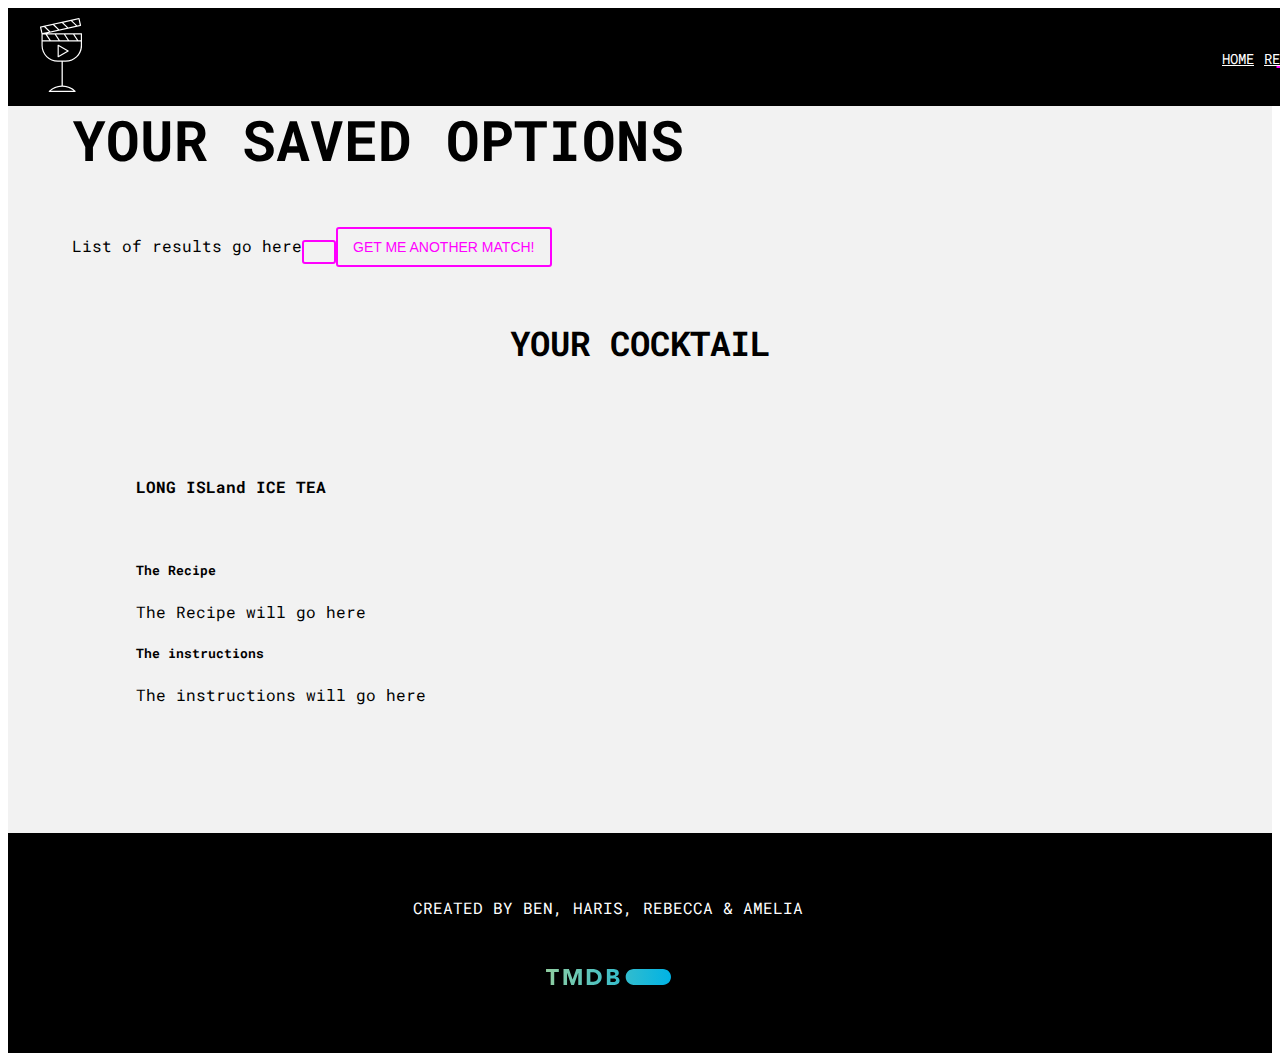
==== assets/recipes/recipe.html @ d8c022d9 "Merge pull request #68 from ResonantDevotion/localstorage" ====
<!DOCTYPE html>
<html lang="en">

<head>
    <meta charset="UTF-8">
    <meta http-equiv="X-UA-Compatible" content="IE=edge">
    <meta name="viewport" content="width=device-width, initial-scale=1.0">
    <title>Recipes</title>
    <!-- Bootstrap -->
    <link rel="stylesheet" href="https://cdn.jsdelivr.net/npm/bootstrap@5.2.3/dist/css/bootstrap.min.css"
        integrity="sha384-rbsA2VBKQhggwzxH7pPCaAqO46MgnOM80zW1RWuH61DGLwZJEdK2Kadq2F9CUG65" crossorigin="anonymous">
    <!-- Custom Stylesheet -->
    <link rel="stylesheet" href="../style.css" />
    <!-- Google Fonts -->
    <link rel="preconnect" href="https://fonts.googleapis.com">
    <link rel="preconnect" href="https://fonts.gstatic.com" crossorigin>
    <link href="https://fonts.googleapis.com/css2?family=Roboto+Mono:wght@200;400;700&display=swap" rel="stylesheet">
</head>

<body>

    <header>
        <div class="container top-bar">
            <div class="logo">
                <a href="../../index.html"><img src="../images/logo.svg" alt="Movie Slash Cocktail Party Logo"></a>
            </div>
            <nav class="nav">
                <a class="nav-link" href="../../index.html"> Home</a>
                <a class="nav-link active" href="./assets/recipes/recipe.html">Recipes</a>
            </nav>
        </div>
    </header>

    <main>
        <section>
            <div class="col">
                <h1> YOUR SAVED OPTIONS</h1>
                <br>
                <div class="container-fluid" style="max-width: 1400px">
                    <div class="row">
                        <aside id="savedRecipes" class="col-lg-3 pb-3"> List of results go here</aside>
                        <div id="cocktail-result" class="col">
                            <button id="backBtn">Get me another match!</button>
                            <h2> Your cocktail </h2>
                            <section>
                                <div>
                                    <h4 id="Cocktail-Name"> LONG ISLand ICE TEA </h4>
                                    <div> <img id="cocktailImg" src="" alt=""> </div>
                                </div>
                                <div id="The-Recipe">
                                    <h5> The Recipe </h5>
                                    <div id="ingredients-Results">The Recipe will go here </div>
                                </div>
                                <div id="Recipe-Results">
                                    <h5> The instructions</h5>
                                    <div id="instructions-Results">The instructions will go here </div>
                                </div>
                            </section>
                        </div>
                    </div>
                </div>
            </div>
        </section>

        <footer>
            <div class="container">
                <div class="row">
                    <div class="col">
                        <div class="owners">
                            Created by <a href="https://github.com/Bcott93" target="_blank">Ben</a>, <a
                                href="https://github.com/Luffy1916" target="_blank">Haris</a>, <a
                                href="https://github.com/ResonantDevotion" target="_blank">Rebecca</a> & <a
                                href="https://github.com/Zwirled" target="_blank">Amelia</a>
                        </div>
                        <div class="credit">
                            <a href="https://www.themoviedb.org/" target="_blank">
                                <img src="../images/TMDB.svg" alt="The Movie Database">
                            </a>
                        </div>
                    </div>
                </div>
            </div>
        </footer>
    </main>

    <script src="https://cdnjs.cloudflare.com/ajax/libs/jquery/3.2.1/jquery.min.js"></script>
    <script src="../script.js"></script>
    <script src="recipe.js"></script>
</body>

</html>
---- assets/style.css ----
/* GLOBAL */
:root {
    --pink: magenta;
    --blue: blue;
    --green: lime;
}

body {
    font-family: 'Roboto Mono', monospace;
    overflow-x: hidden;
}

button {
    font-size: 14px;
    color: var(--pink);
    background-color: transparent;
    border: 2px solid var(--pink);
    text-transform: uppercase;
    border-radius: 3px;
    padding: 10px 15px;
    transition: all 0.3s ease-in-out;
    margin-bottom: 25px;
}

button:hover {
    background-color: var(--pink);
    color: white;
}

img {
    width: 100%;
    height: auto;
    object-fit: cover;
}

section {
    padding: 32px;
}

@media only screen and (min-width: 768px) {
    section {
        padding: 64px;
    }

    .container {
        padding: 0;
    }
}

/* HEADER */
header {
    padding: 10px 32px;
    background-color: black;
    position: fixed;
    width: 100%;
    z-index: 99;
}

.top-bar {
    display: flex;
    flex-direction: row;
    justify-content: space-between;
    align-items: center;
}

.logo {
    width: 42px;
}

header .row {
    align-items: center;
}

.nav-link {
    color: white;
    text-transform: uppercase;
    font-size: 14px;
    position: relative;
}

.nav-link:hover {
    color: var(--pink);
}

.nav-link:hover:after, .nav-link.active:after {
    content: '';
    position: absolute;
    bottom: 0px;
    left: 50%;
    transform: translateX(-50%);
    width: calc(100% - 25px);
    height: 2px;
    background-color: var(--pink);
}

/* JUMBOTRON */
.jumbotron {
    padding-top: calc(128px + 64px);
}

.jumbotron .container {
    position: relative;
}

/* .jumbotron .container:after {
    content: url('images/logomarque.svg');
    position: absolute;
    bottom: -112.5px;
    right: 0;
    width: 225px;
    height: 225px;
    transform: rotate(12.5deg);
} */

@media only screen and (min-width: 1080px) {
    .jumbotron .container:after {
        content: url('images/logomarque.svg');
        position: absolute;
        bottom: -112.5px;
        right: 0;
        width: 225px;
        height: 225px;
        transform: rotate(12.5deg);
    }

    .jumbotron .content {
        width: 75%;
    }
}

h1 {
    font-size: 38px;
    line-height: 41px;
    font-weight: 700;
}

@media only screen and (min-width: 768px) {
    h1 {
        font-size: 56px;
        line-height: 59px;
    }
}

/* MAIN */

main {
    background-color: #f2f2f2;
}

.row {
    gap: 50px;
    margin-bottom: 50px;
}

.row:last-child {
    margin-bottom: unset;
}

@media only screen and (min-width: 768px) {
    .col-md-6 {
        width: calc(50% - 25px);
    }
}

/* .col {
    width: calc(50% - 25px);
} */

#movie, #cocktail {
    min-height: 600px;
    border: 5px dotted black;
    position: relative;
    padding: 25px;
}

#movie h3, #movie img, #cocktail h3, #cocktail img {
    position: relative;
    z-index: 1;
    margin-bottom: 25px;
}

#movie h3:first-child, #cocktail h3:first-child {
    min-height: 75px;
}

#movie img, #cocktail img {
    height: 325px;
}

@media only screen and (min-width: 510px) {
    #movie img, #cocktail img {
        height: 550px;
    }
}

@media only screen and (min-width: 767px) {
    #movie img, #cocktail img {
        height: 450px;
    }
}

@media only screen and (min-width: 1080px) {
    #movie img, #cocktail img {
        height: 600px;
    }
}

#instructions {
    margin-top: 25px;
}

.top {
    display: flex;
    flex-direction: column;
    align-items: center;
}

h2 {
    font-size: 34px;
    text-transform: uppercase;
    text-align: center;
    font-weight: 700;
    margin-bottom: 25px;
}

#matchBtn, .save-recipe {
    text-align: center;
}

/* FOOTER */

footer {
    text-align: center;
    background-color: black;
    padding: 64px 0px;
    color: white;
}

footer .col {
    width: calc(100% - 64px);
    padding: 0;
}

.owners {
    margin-bottom: 50px;
    text-transform: uppercase;
}

.owners a {
    text-decoration: none;
    color: white;
    transition: all 0.3s ease;
}

.owners a:hover {
    color: var(--pink);
}

.credit img {
    width: 125px;
    height: auto;
}
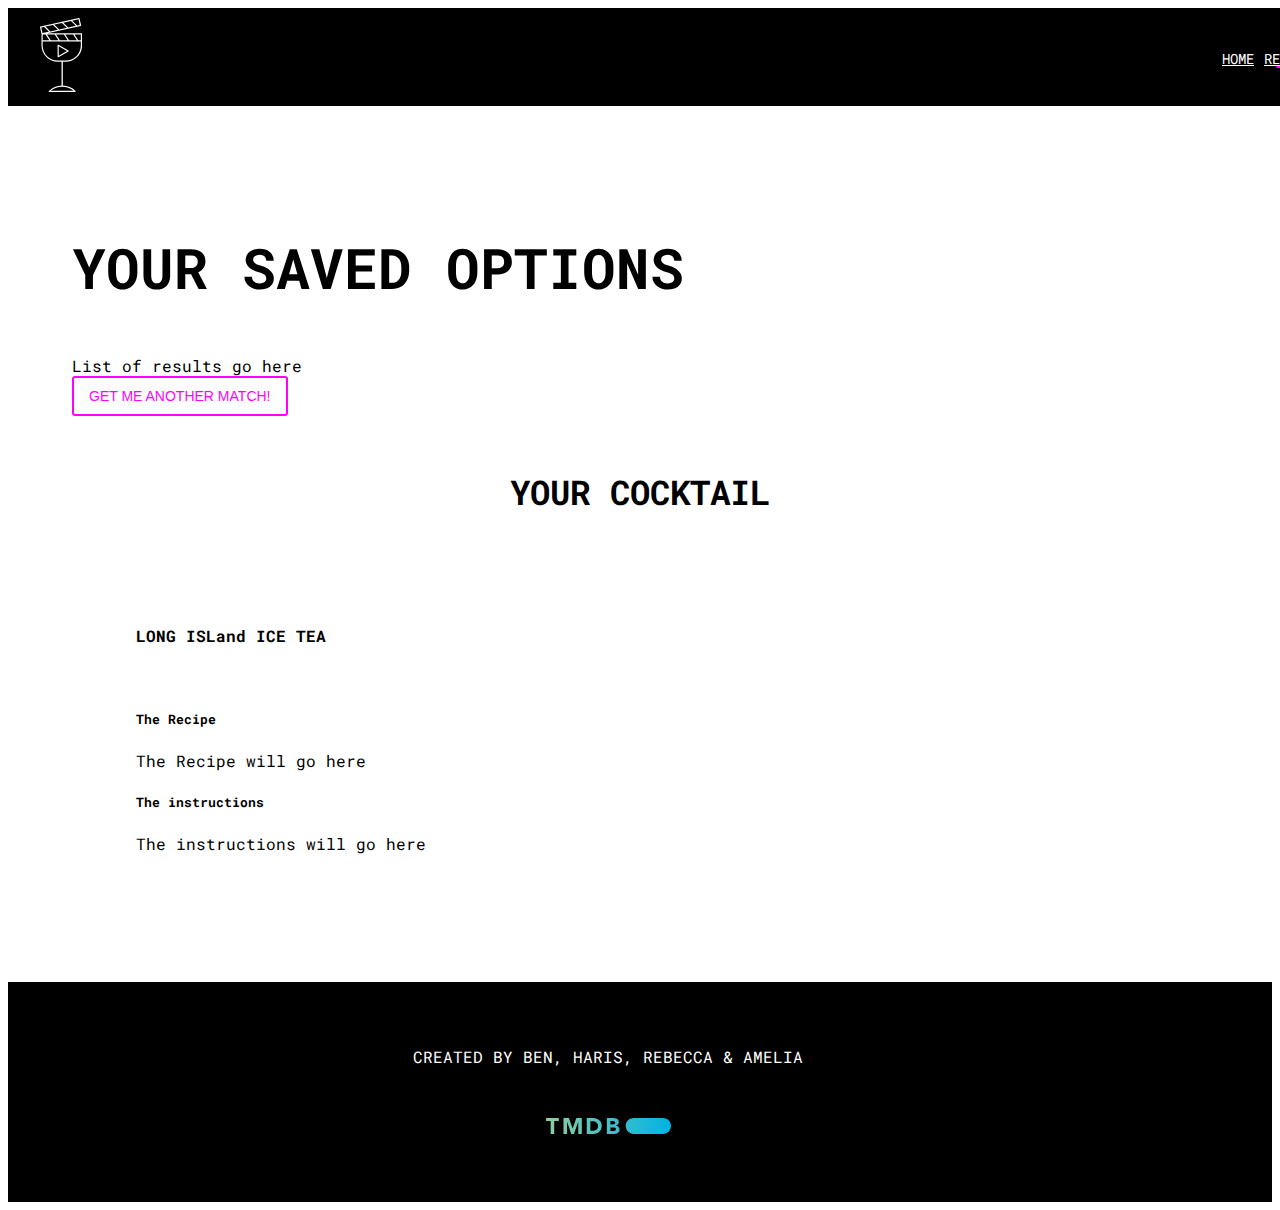
==== commit 3cef622c: "Reordered HTML and neatened CSS" ====
--- a/assets/recipes/recipe.html
+++ b/assets/recipes/recipe.html
@@ -32,11 +32,12 @@
     </header>
 
     <main>
-        <section>
+        
+        <section class="saved-recipes">
             <div class="col">
                 <h1> YOUR SAVED OPTIONS</h1>
                 <br>
-                <div class="container-fluid" style="max-width: 1400px">
+                <div class="container">
                     <div class="row">
                         <aside id="savedRecipes" class="col-lg-3 pb-3"> List of results go here</aside>
                         <div id="cocktail-result" class="col">
--- a/assets/style.css
+++ b/assets/style.css
@@ -1,8 +1,7 @@
 /* GLOBAL */
 :root {
     --pink: magenta;
-    --blue: blue;
-    --green: lime;
+    --grey: #f2f2f2;
 }
 
 body {
@@ -93,7 +92,7 @@
     background-color: var(--pink);
 }
 
-/* JUMBOTRON */
+/* HOME PAGE */
 .jumbotron {
     padding-top: calc(128px + 64px);
 }
@@ -101,16 +100,6 @@
 .jumbotron .container {
     position: relative;
 }
-
-/* .jumbotron .container:after {
-    content: url('images/logomarque.svg');
-    position: absolute;
-    bottom: -112.5px;
-    right: 0;
-    width: 225px;
-    height: 225px;
-    transform: rotate(12.5deg);
-} */
 
 @media only screen and (min-width: 1080px) {
     .jumbotron .container:after {
@@ -140,11 +129,8 @@
         line-height: 59px;
     }
 }
-
-/* MAIN */
-
-main {
-    background-color: #f2f2f2;
+.pairing {
+    background-color: var(--grey);
 }
 
 .row {
@@ -162,10 +148,6 @@
     }
 }
 
-/* .col {
-    width: calc(50% - 25px);
-} */
-
 #movie, #cocktail {
     min-height: 600px;
     border: 5px dotted black;
@@ -181,6 +163,10 @@
 
 #movie h3:first-child, #cocktail h3:first-child {
     min-height: 75px;
+}
+
+.instructions {
+    margin-top: 25px;
 }
 
 #movie img, #cocktail img {
@@ -227,8 +213,12 @@
     text-align: center;
 }
 
+/* RECIPES PAGE */
+.saved-recipes {
+    padding-top: calc(128px + 64px);
+}
+
 /* FOOTER */
-
 footer {
     text-align: center;
     background-color: black;
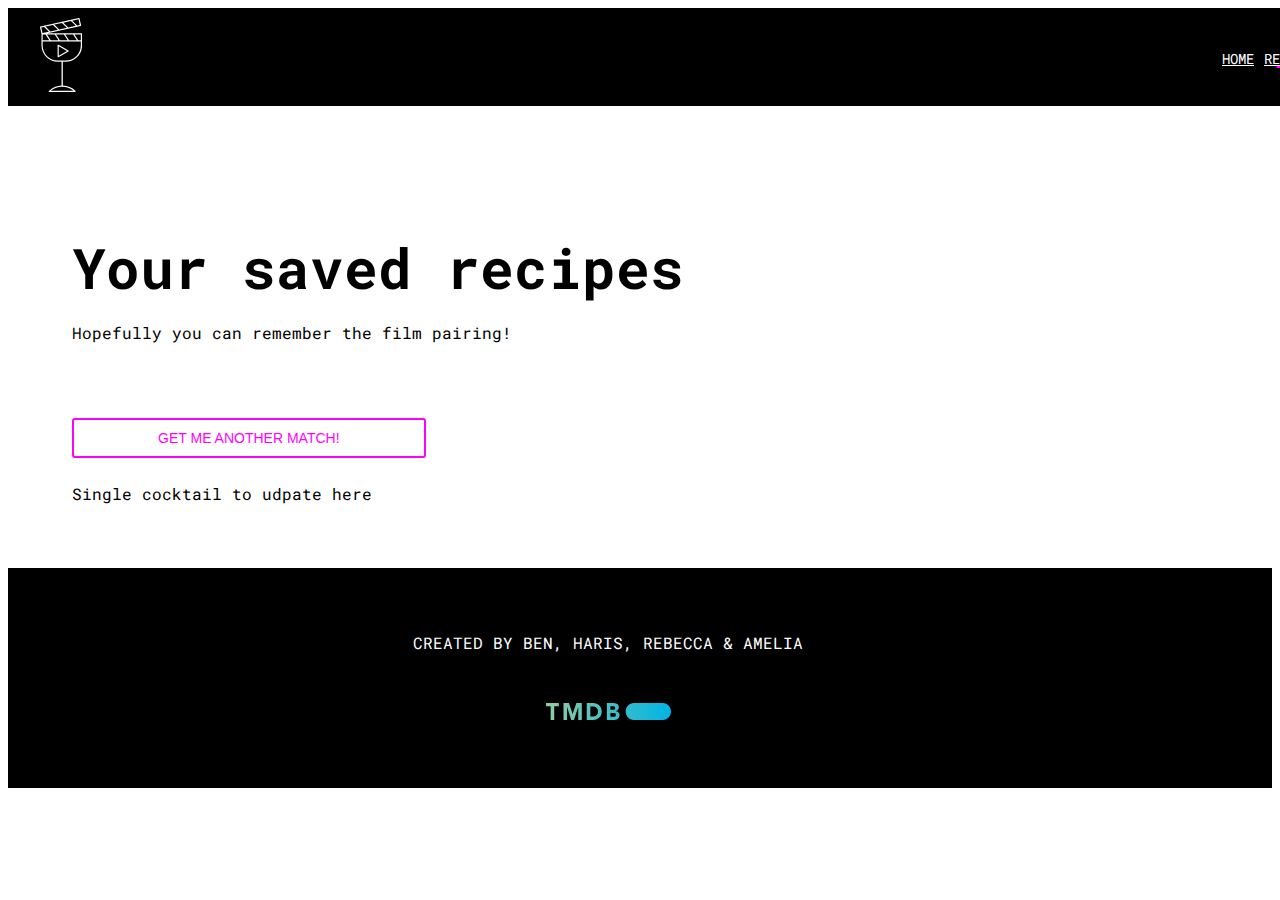
==== commit 3a1c4f6e: "Recipe page styling, reordered HTML, amended JS to fit" ====
--- a/assets/recipes/recipe.html
+++ b/assets/recipes/recipe.html
@@ -26,14 +26,44 @@
             </div>
             <nav class="nav">
                 <a class="nav-link" href="../../index.html"> Home</a>
-                <a class="nav-link active" href="./assets/recipes/recipe.html">Recipes</a>
+                <a class="nav-link active" href="./recipe.html">Recipes</a>
             </nav>
         </div>
     </header>
 
     <main>
-        
         <section class="saved-recipes">
+            <div class="container">
+                <div class="row">
+                    <div class="col">
+                        <h1>Your saved recipes</h1>
+                        <p>Hopefully you can remember the film pairing!</p>
+                    </div>
+                </div>
+
+                <div class="row">
+                    <div class="col-md-4">
+                        <aside id="recipe-list">
+                            <button id="backBtn">
+                                Get me another match!
+                            </button>
+                        </aside>
+                    </div>
+                    <div class="col-md-8">
+                        <section id="single-cocktail">
+                            <span>Single cocktail to udpate here</span>
+                            <!-- <h4 id="cocktail-name"></h4>
+                            <div class="image">
+                                <img id="cocktail-img" src="" alt="image of saved cocktail">
+                            </div> -->
+                        </section>
+                    </div>
+
+                </div>
+            </div>
+        </section>
+
+        <!-- <section class="saved-recipes">
             <div class="col">
                 <h1> YOUR SAVED OPTIONS</h1>
                 <br>
@@ -46,7 +76,7 @@
                             <section>
                                 <div>
                                     <h4 id="Cocktail-Name"> LONG ISLand ICE TEA </h4>
-                                    <div> <img id="cocktailImg" src="" alt=""> </div>
+                                    <div> <img id="cocktailImg"> </div>
                                 </div>
                                 <div id="The-Recipe">
                                     <h5> The Recipe </h5>
@@ -61,7 +91,7 @@
                     </div>
                 </div>
             </div>
-        </section>
+        </section> -->
 
         <footer>
             <div class="container">
--- a/assets/style.css
+++ b/assets/style.css
@@ -34,16 +34,6 @@
 
 section {
     padding: 32px;
-}
-
-@media only screen and (min-width: 768px) {
-    section {
-        padding: 64px;
-    }
-
-    .container {
-        padding: 0;
-    }
 }
 
 /* HEADER */
@@ -101,7 +91,185 @@
     position: relative;
 }
 
+h1 {
+    font-size: 38px;
+    line-height: 41px;
+    font-weight: 700;
+    margin-bottom: 25px;
+}
+
+.pairing {
+    background-color: var(--grey);
+}
+
+.row {
+    gap: 50px;
+    margin-bottom: 50px;
+}
+
+.row:last-child {
+    margin-bottom: unset;
+}
+
+#movie, #cocktail {
+    min-height: 600px;
+    border: 5px dotted black;
+    position: relative;
+    padding: 25px;
+}
+
+#movie h3, #movie img, #cocktail h3, #cocktail img {
+    position: relative;
+    z-index: 1;
+    margin-bottom: 25px;
+}
+
+#movie h3:first-child, #cocktail h3:first-child {
+    min-height: 75px;
+}
+
+.instructions {
+    margin-top: 25px;
+}
+
+#movie img, #cocktail img {
+    height: 325px;
+}
+
+#instructions {
+    margin-top: 25px;
+}
+
+.top {
+    display: flex;
+    flex-direction: column;
+    align-items: center;
+}
+
+h2 {
+    font-size: 34px;
+    text-transform: uppercase;
+    text-align: center;
+    font-weight: 700;
+    margin-bottom: 25px;
+}
+
+#matchBtn, .save-recipe {
+    text-align: center;
+}
+
+/* RECIPES PAGE */
+.saved-recipes {
+    padding-top: calc(128px + 64px);
+}
+
+#single-cocktail {
+    padding: 0;
+}
+
+.saved-cocktail-buttons:first-child {
+    border: 1px solid black;
+}
+
+.saved-cocktail-buttons {
+    display: block;
+    border: 1px solid black;
+    border-top: 0;
+    padding: 10px;
+    color: black;
+    text-decoration: none;
+    cursor: pointer;
+    transition: all 0.3s ease;
+}
+
+.saved-cocktail-buttons:hover {
+    background-color: var(--grey);
+    color: black;
+}
+
+#backBtn {
+    margin-top: 25px;
+    width: 100%;
+}
+
+/* FOOTER */
+footer {
+    text-align: center;
+    background-color: black;
+    padding: 64px 0px;
+    color: white;
+}
+
+footer .col {
+    width: calc(100% - 64px);
+    padding: 0;
+}
+
+.owners {
+    margin-bottom: 50px;
+    text-transform: uppercase;
+}
+
+.owners a {
+    text-decoration: none;
+    color: white;
+    transition: all 0.3s ease;
+}
+
+.owners a:hover {
+    color: var(--pink);
+}
+
+.credit img {
+    width: 125px;
+    height: auto;
+}
+
+/* MEDIA QUERIES */
+@media only screen and (min-width: 510px) {
+
+    #movie img,
+    #cocktail img {
+        height: 550px;
+    }
+
+}
+
+@media only screen and (min-width: 767px) {
+
+    section {
+        padding: 64px;
+    }
+
+    .container {
+        padding: 0;
+    }
+
+    h1 {
+        font-size: 56px;
+        line-height: 59px;
+    }
+
+    #movie img, #cocktail img {
+        height: 450px;
+    }
+
+    .col-md-6 {
+        width: calc(50% - 25px);
+    }
+
+    .col-md-4 {
+        width: calc(33.333% - 25px);
+    }
+
+    .col-md-8 {
+        width: calc(66.666% - 25px);
+    }
+
+}
+
 @media only screen and (min-width: 1080px) {
+
     .jumbotron .container:after {
         content: url('images/logomarque.svg');
         position: absolute;
@@ -115,138 +283,9 @@
     .jumbotron .content {
         width: 75%;
     }
-}
-
-h1 {
-    font-size: 38px;
-    line-height: 41px;
-    font-weight: 700;
-}
-
-@media only screen and (min-width: 768px) {
-    h1 {
-        font-size: 56px;
-        line-height: 59px;
-    }
-}
-.pairing {
-    background-color: var(--grey);
-}
-
-.row {
-    gap: 50px;
-    margin-bottom: 50px;
-}
-
-.row:last-child {
-    margin-bottom: unset;
-}
-
-@media only screen and (min-width: 768px) {
-    .col-md-6 {
-        width: calc(50% - 25px);
-    }
-}
-
-#movie, #cocktail {
-    min-height: 600px;
-    border: 5px dotted black;
-    position: relative;
-    padding: 25px;
-}
-
-#movie h3, #movie img, #cocktail h3, #cocktail img {
-    position: relative;
-    z-index: 1;
-    margin-bottom: 25px;
-}
-
-#movie h3:first-child, #cocktail h3:first-child {
-    min-height: 75px;
-}
-
-.instructions {
-    margin-top: 25px;
-}
-
-#movie img, #cocktail img {
-    height: 325px;
-}
-
-@media only screen and (min-width: 510px) {
-    #movie img, #cocktail img {
-        height: 550px;
-    }
-}
-
-@media only screen and (min-width: 767px) {
-    #movie img, #cocktail img {
-        height: 450px;
-    }
-}
-
-@media only screen and (min-width: 1080px) {
+
     #movie img, #cocktail img {
         height: 600px;
     }
-}
-
-#instructions {
-    margin-top: 25px;
-}
-
-.top {
-    display: flex;
-    flex-direction: column;
-    align-items: center;
-}
-
-h2 {
-    font-size: 34px;
-    text-transform: uppercase;
-    text-align: center;
-    font-weight: 700;
-    margin-bottom: 25px;
-}
-
-#matchBtn, .save-recipe {
-    text-align: center;
-}
-
-/* RECIPES PAGE */
-.saved-recipes {
-    padding-top: calc(128px + 64px);
-}
-
-/* FOOTER */
-footer {
-    text-align: center;
-    background-color: black;
-    padding: 64px 0px;
-    color: white;
-}
-
-footer .col {
-    width: calc(100% - 64px);
-    padding: 0;
-}
-
-.owners {
-    margin-bottom: 50px;
-    text-transform: uppercase;
-}
-
-.owners a {
-    text-decoration: none;
-    color: white;
-    transition: all 0.3s ease;
-}
-
-.owners a:hover {
-    color: var(--pink);
-}
-
-.credit img {
-    width: 125px;
-    height: auto;
+
 }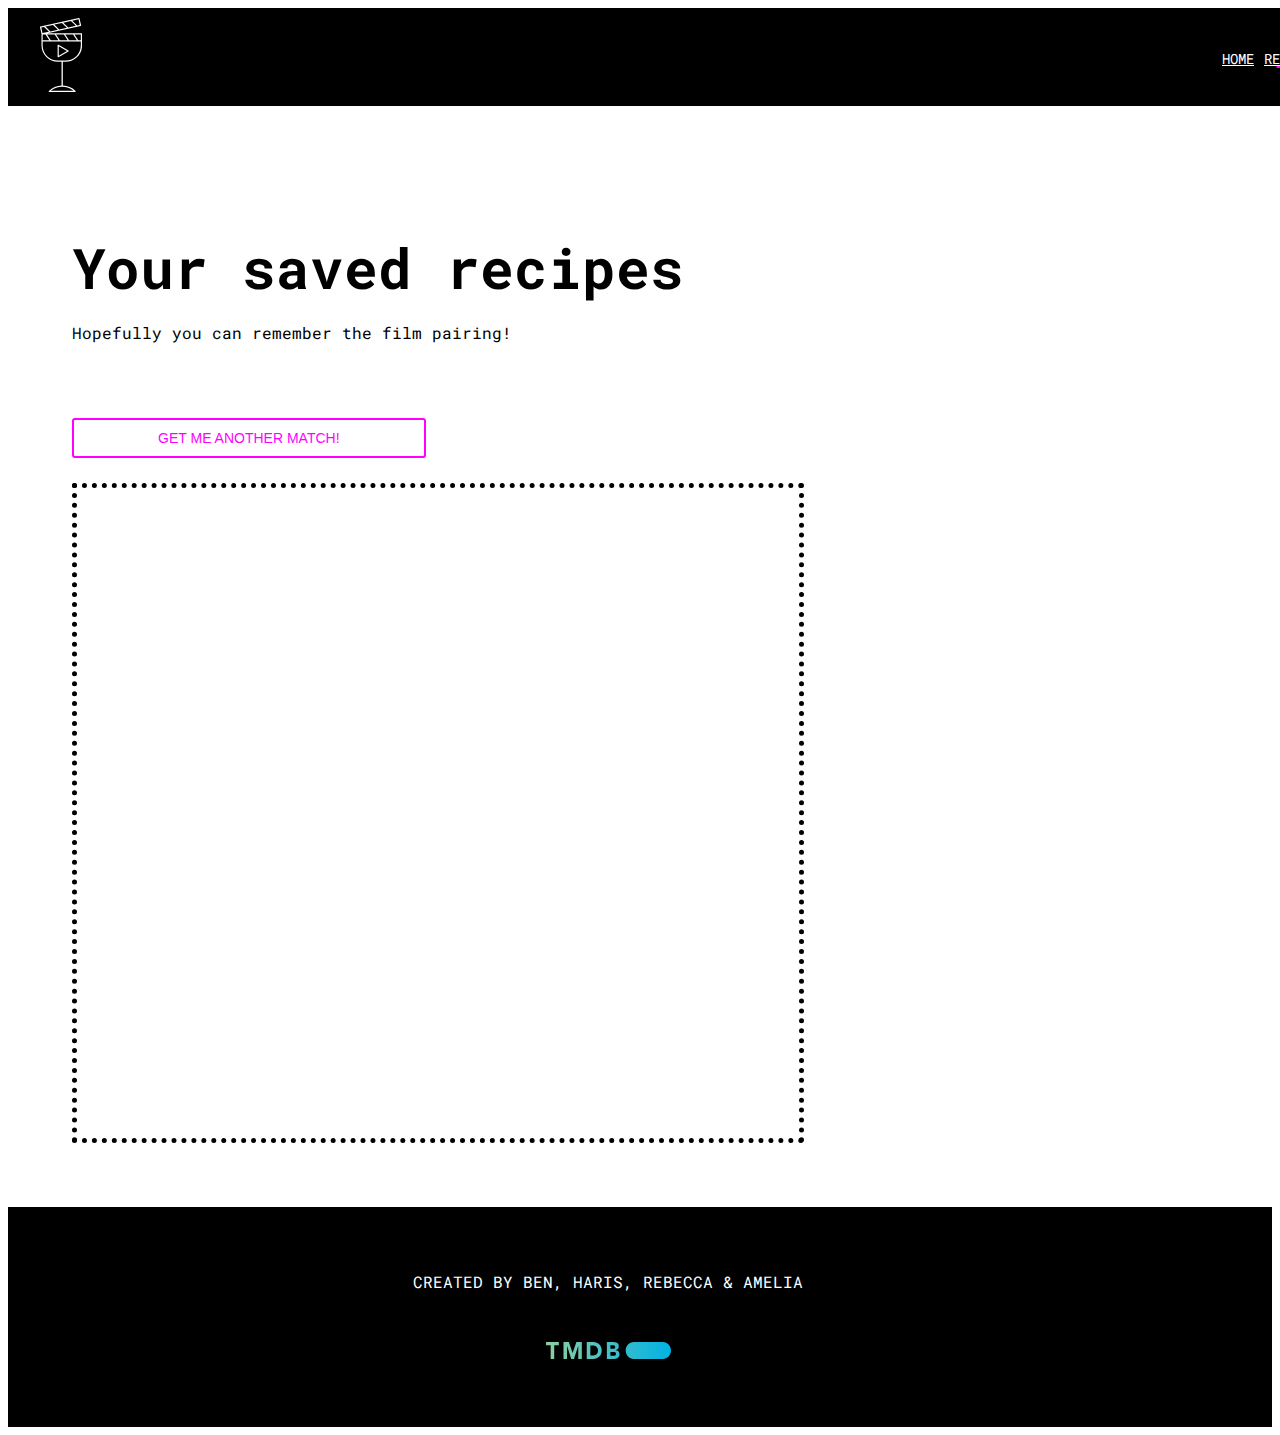
==== commit ba7fb234: "Removed old HTML & placeholders" ====
--- a/assets/recipes/recipe.html
+++ b/assets/recipes/recipe.html
@@ -51,47 +51,12 @@
                     </div>
                     <div class="col-md-8">
                         <section id="single-cocktail">
-                            <span>Single cocktail to udpate here</span>
-                            <!-- <h4 id="cocktail-name"></h4>
-                            <div class="image">
-                                <img id="cocktail-img" src="" alt="image of saved cocktail">
-                            </div> -->
                         </section>
                     </div>
 
                 </div>
             </div>
         </section>
-
-        <!-- <section class="saved-recipes">
-            <div class="col">
-                <h1> YOUR SAVED OPTIONS</h1>
-                <br>
-                <div class="container">
-                    <div class="row">
-                        <aside id="savedRecipes" class="col-lg-3 pb-3"> List of results go here</aside>
-                        <div id="cocktail-result" class="col">
-                            <button id="backBtn">Get me another match!</button>
-                            <h2> Your cocktail </h2>
-                            <section>
-                                <div>
-                                    <h4 id="Cocktail-Name"> LONG ISLand ICE TEA </h4>
-                                    <div> <img id="cocktailImg"> </div>
-                                </div>
-                                <div id="The-Recipe">
-                                    <h5> The Recipe </h5>
-                                    <div id="ingredients-Results">The Recipe will go here </div>
-                                </div>
-                                <div id="Recipe-Results">
-                                    <h5> The instructions</h5>
-                                    <div id="instructions-Results">The instructions will go here </div>
-                                </div>
-                            </section>
-                        </div>
-                    </div>
-                </div>
-            </div>
-        </section> -->
 
         <footer>
             <div class="container">
--- a/assets/style.css
+++ b/assets/style.css
@@ -111,7 +111,7 @@
     margin-bottom: unset;
 }
 
-#movie, #cocktail {
+#movie, #cocktail, #single-cocktail {
     min-height: 600px;
     border: 5px dotted black;
     position: relative;
@@ -161,10 +161,6 @@
 /* RECIPES PAGE */
 .saved-recipes {
     padding-top: calc(128px + 64px);
-}
-
-#single-cocktail {
-    padding: 0;
 }
 
 .saved-cocktail-buttons:first-child {
@@ -187,9 +183,17 @@
     color: black;
 }
 
+#single-cocktail img {
+    margin-bottom: 25px;
+}
+
 #backBtn {
     margin-top: 25px;
     width: 100%;
+}
+
+.cocktail-title {
+    text-align: left;
 }
 
 /* FOOTER */
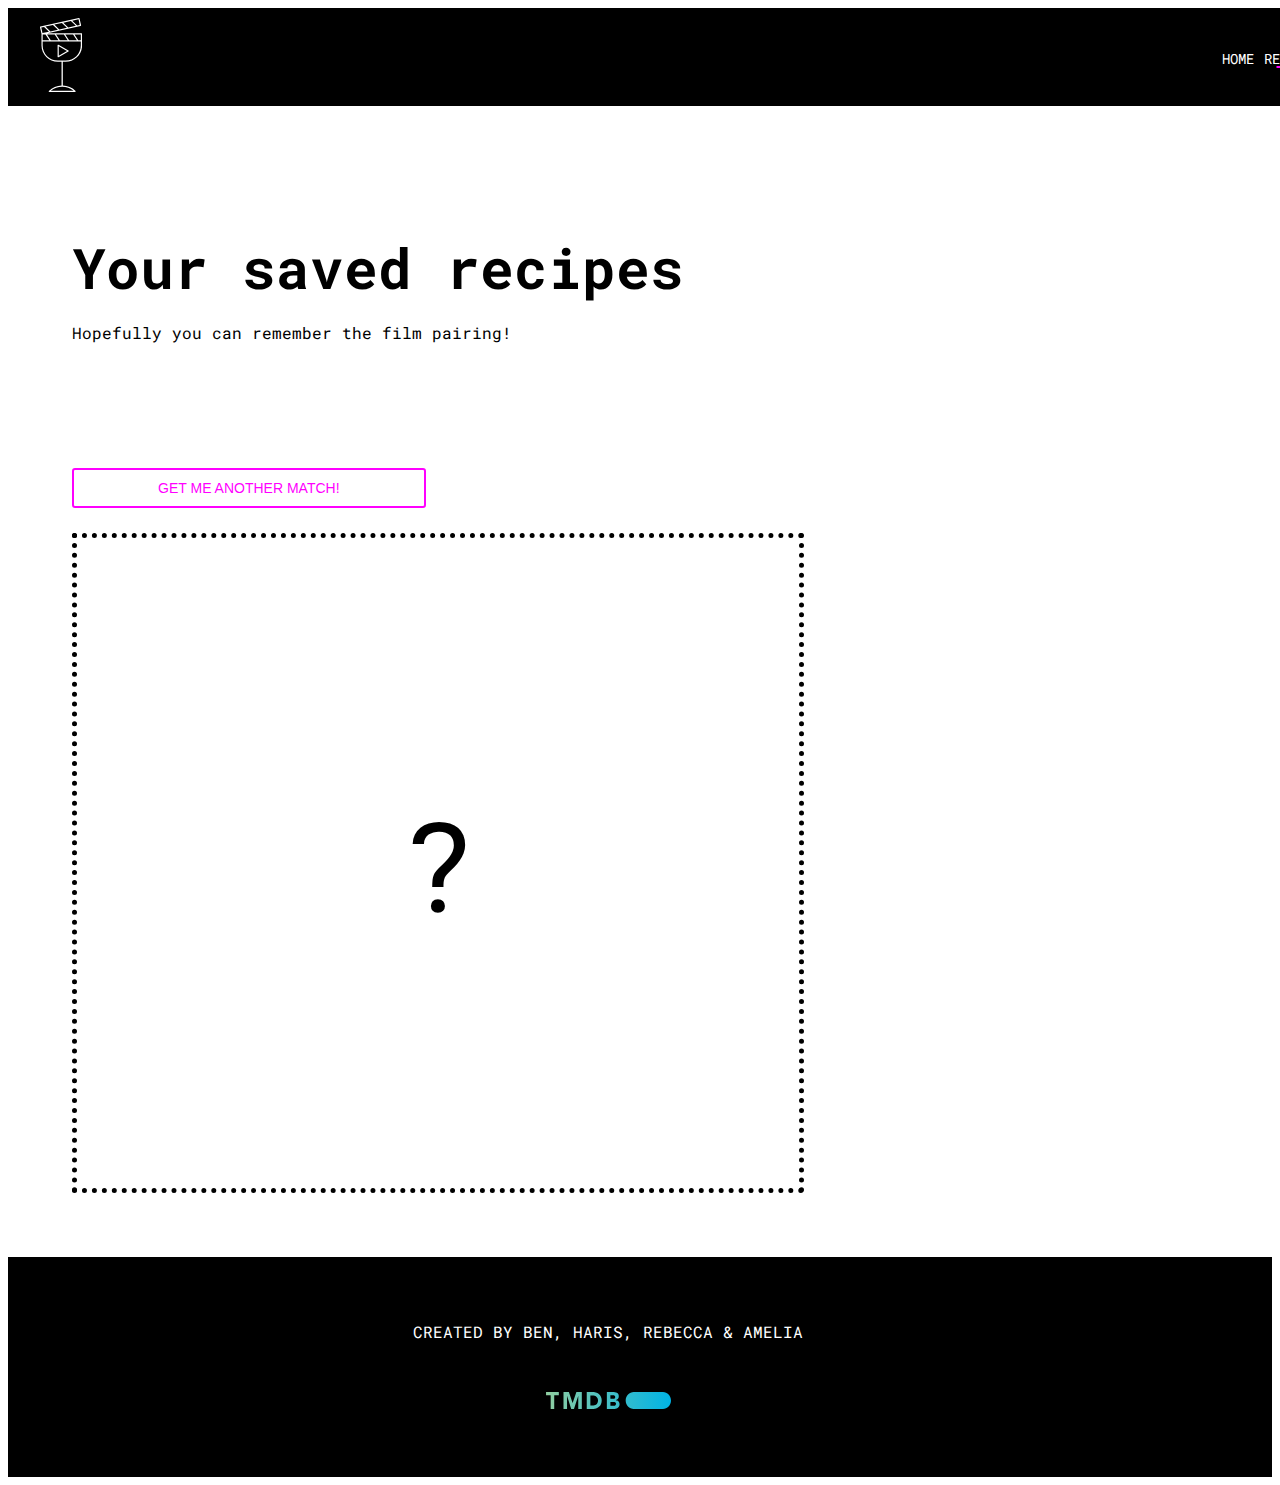
==== commit 1b0fdf68: "Added HTML question mark into boxes" ====
--- a/assets/recipes/recipe.html
+++ b/assets/recipes/recipe.html
@@ -51,6 +51,7 @@
                     </div>
                     <div class="col-md-8">
                         <section id="single-cocktail">
+                            <span>?</span>
                         </section>
                     </div>
 
--- a/assets/style.css
+++ b/assets/style.css
@@ -118,6 +118,15 @@
     padding: 25px;
 }
 
+span {
+    font-size: 125px;
+    line-height: 125px;
+    position: absolute;
+    top: 50%;
+    left: 50%;
+    transform: translate(-50%, -50%);
+}
+
 #movie h3, #movie img, #cocktail h3, #cocktail img {
     position: relative;
     z-index: 1;
@@ -158,9 +167,64 @@
     text-align: center;
 }
 
+/* MODAL */
+.show {
+    width: 100%;
+    height: 100%;
+    display: block;
+    background-color: rgba(0, 0, 0, 0.5);
+}
+
+.modal-content {
+    display: flex;
+    flex-direction: column;
+    position: absolute;
+    top: 50%;
+    left: 50%;
+    transform: translate(-50%, -50%);
+    background-color: white;
+    width: 280px;
+    height: auto;
+    padding: 25px;
+    border-radius: 0px;
+    border: 0px;
+    justify-content: center;
+}
+
+h5 {
+    font-weight: 700;
+    font-size: 22px;
+    text-transform: uppercase;
+    margin-bottom: 25px;
+}
+
+a {
+    color: var(--pink);
+    text-decoration: none;
+    transition: all 0.3s ease;
+}
+
+.button-navigation {
+    display: flex;
+    flex-direction: column;
+    margin-top: 50px;
+}
+
+button:hover {
+    transition: all 0.3s ease;
+}
+
+button:hover a {
+    color: white;
+}
+
 /* RECIPES PAGE */
 .saved-recipes {
     padding-top: calc(128px + 64px);
+}
+
+.saved-recipes .row:first-child {
+    margin-bottom: 100px;
 }
 
 .saved-cocktail-buttons:first-child {
@@ -240,6 +304,15 @@
 }
 
 @media only screen and (min-width: 767px) {
+    .modal-content {
+        width: 550px;
+        padding: 50px;
+    }
+
+    .button-navigation {
+        flex-direction: row;
+        justify-content: space-between;
+    }
 
     section {
         padding: 64px;
